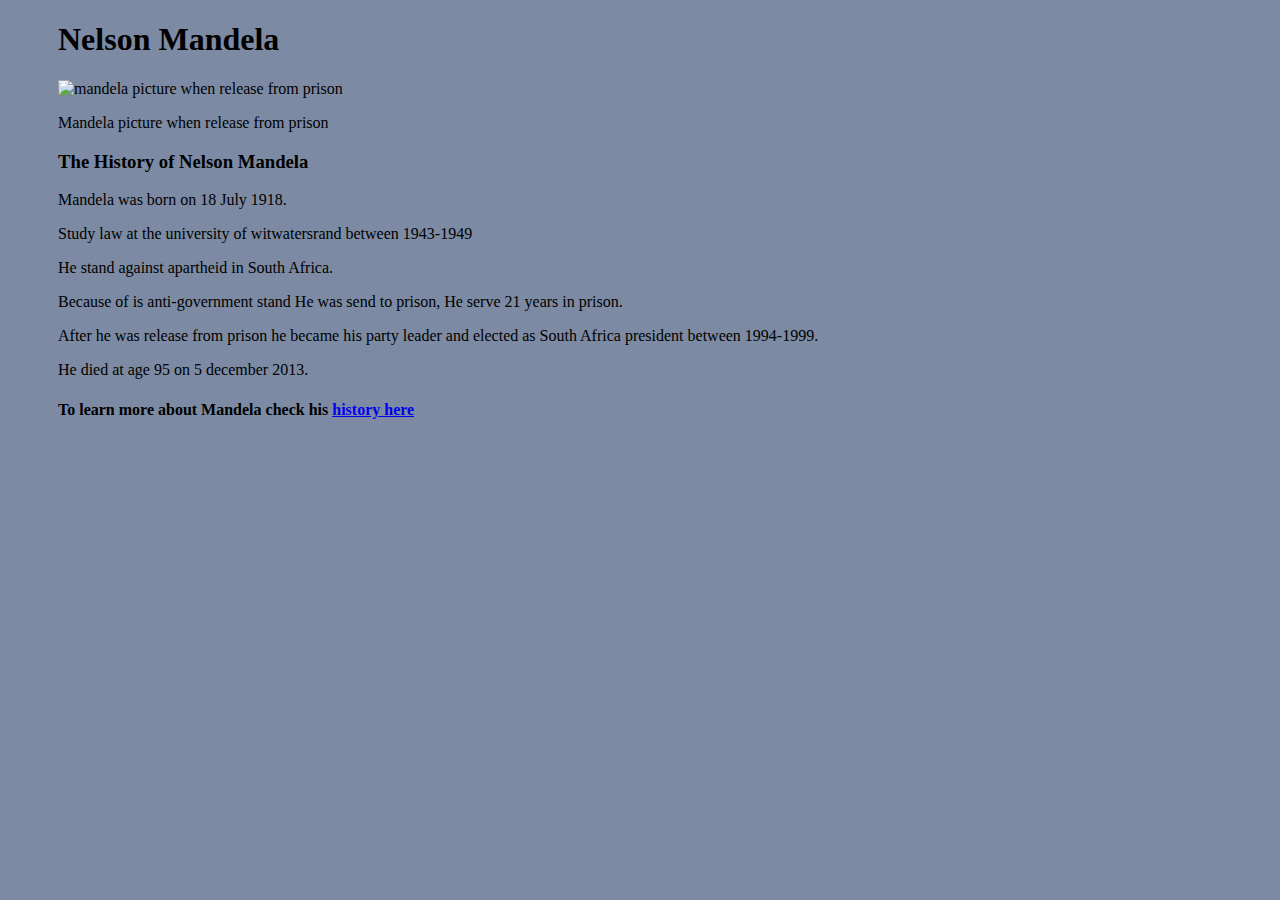
==== index.html @ 1931efcc "change index" ====
<!DOCTYPE html>
<html lang="en" dir="ltr">
  <head>
    <meta charset="utf-8">
    <title>Tribute to Mandela</title>
    <link rel="testable" href="https://cdn.freecodecamp.org/testable-projects-fcc/v1/bundle.js">
    <link rel="stylesheet" href="tribute.css">
    <link rel="stylesheet" href="https://stackpath.bootstrapcdn.com/bootstrap/4.2.1/css/bootstrap.min.css" integrity="sha384-GJzZqFGwb1QTTN6wy59ffF1BuGJpLSa9DkKMp0DgiMDm4iYMj70gZWKYbI706tWS" crossorigin="anonymous">
  </head>
  <body>
    <main id="main">
      <div class="container">
       <div class="jumbotron">

      <h1 id="title">Nelson Mandela</h1>
      <div class="" id="img-div">
        <img id="image" src="https://encrypted-tbn0.gstatic.com/images?q=tbn:ANd9GcQ55gsWM8uIaMT0xCB8XiJLYagbh2ILH1pgmPdtiGano5rxEekwfg" alt="mandela picture when release from prison">
        <p id="image-caption">Mandela picture when release from prison</p>
      </div>
      <div class="" id="tribute-info">
        <h3>The History of Nelson Mandela</h3>

          <p>Mandela was born on 18 July 1918.</p>
          <p>Study law at the university of witwatersrand between 1943-1949</p>
          <p>He stand against apartheid in South Africa.</p>
          <p>Because of is anti-government stand He was send to prison,
               He serve 21 years in prison.</p>
          <p>After he was release from prison he became his party leader
               and elected as South Africa president between 1994-1999.</p>
          <p>He died at age 95 on 5 december 2013.</p>
          <div class="container">
            <h4>To learn more about Mandela check his <a href="https://en.wikipedia.org/wiki/Nelson_Mandela" title="mandela history" target="_blank">history here</a></h4>
          </div>


      </div>
      </div>
      </div>
    </main>
  </body>
</html>
---- tribute.css ----
body{
background-color: #7c8ba3;
}
main{

  color: black;

}
.jumbotron{

margin: 5px 50px;
}
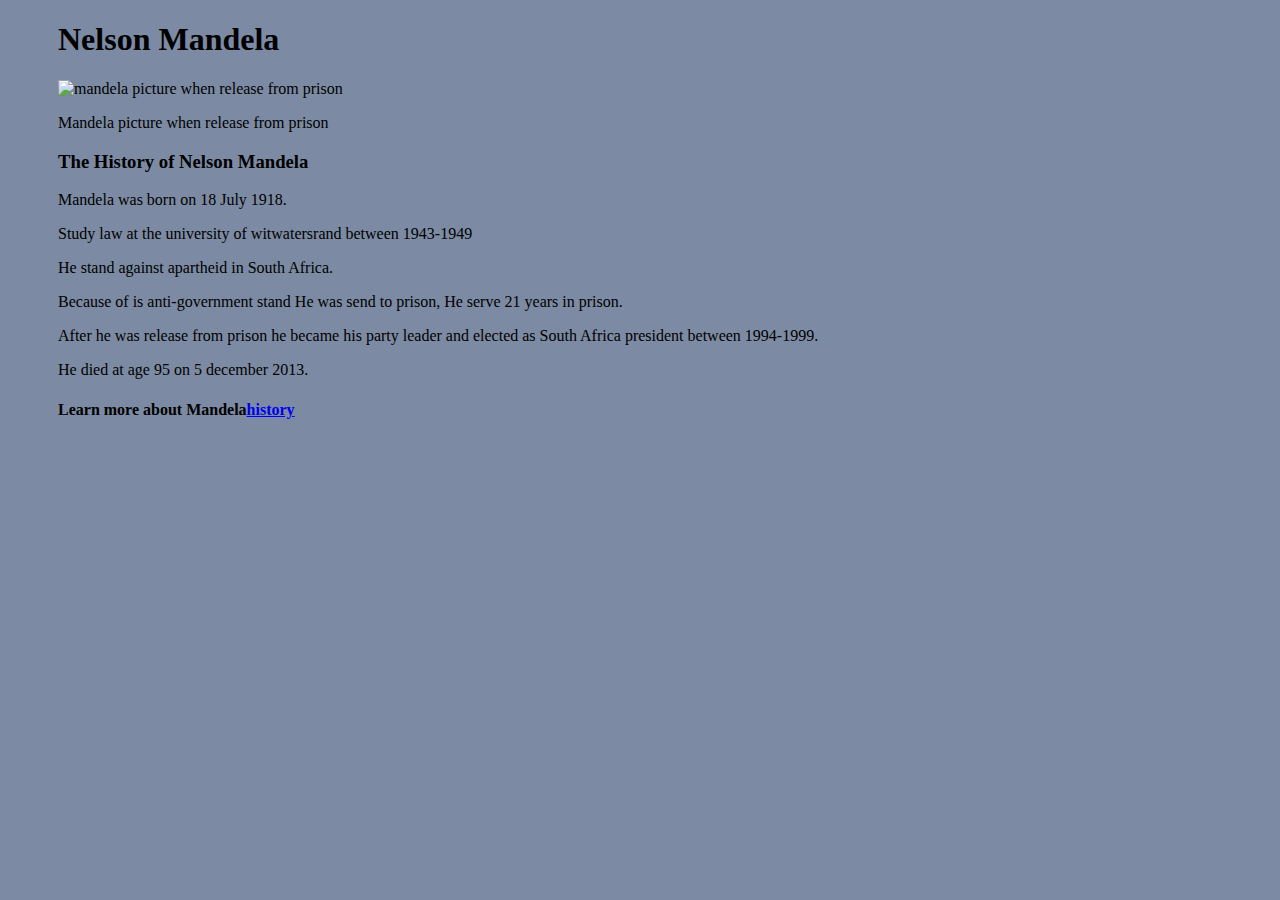
==== commit f4a7db27: "paraphrase last sentence" ====
--- a/index.html
+++ b/index.html
@@ -29,7 +29,7 @@
                and elected as South Africa president between 1994-1999.</p>
           <p>He died at age 95 on 5 december 2013.</p>
           <div class="container">
-            <h4>To learn more about Mandela check his <a href="https://en.wikipedia.org/wiki/Nelson_Mandela" title="mandela history" target="_blank">history here</a></h4>
+            <h4>Learn more about Mandela<a href="https://en.wikipedia.org/wiki/Nelson_Mandela" title="mandela history" target="_blank">history</a></h4>
           </div>
 
 
